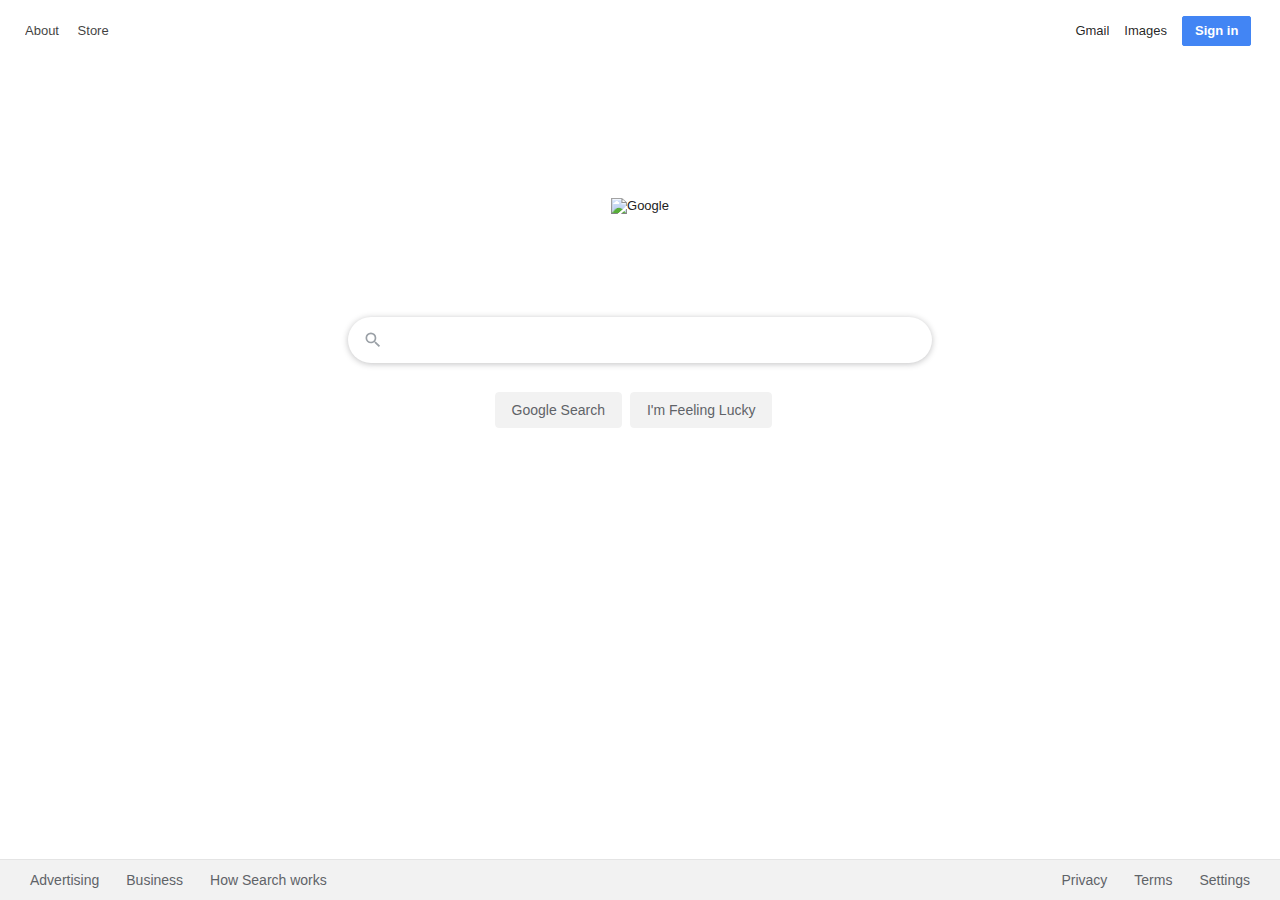
==== public/index.html @ 265bcf6a "Add files via upload" ====
<!DOCTYPE html>
<html itemscope="" itemtype="http://schema.org/WebPage" lang="en">
  <head>
    <meta http-equiv="content-type" content="text/html; charset=UTF-8">
    <meta charset="UTF-8">
    <meta content="origin" name="referrer">
    <meta content="Search the world's information, including webpages, images, videos and more. Google has many special features to help you find exactly what you're looking for." name="description">
    <meta content="noodp" name="robots">
    <meta content="origin" name="referrer">
    <link rel="icon" href="https://google.com/favicon.ico">
    <title>Google</title>
	<style>@-moz-keyframes gb__a{0%{opacity:0}50%{opacity:1}}@keyframes gb__a{0%{opacity:0}50%{opacity:1}}.gb_Of{position:relative}.gb_4a{border-color:transparent;border-bottom-color:#fff;border-style:dashed dashed solid;border-width:0 8.5px 8.5px;display:none;position:absolute;left:6.5px;top:37px;z-index:1;height:0;width:0;-moz-animation:gb__a .2s;animation:gb__a .2s}.gb_5a{border-color:transparent;border-style:dashed dashed solid;border-width:0 8.5px 8.5px;display:none;position:absolute;left:6.5px;z-index:1;height:0;width:0;-moz-animation:gb__a .2s;animation:gb__a .2s;border-bottom-color:#ccc;border-bottom-color:rgba(0,0,0,.2);top:36px}div.gb_5a{border-bottom-color:#ccc}#gb#gb a.gb_g{color:rgba(0,0,0,.87);text-decoration:none}#gb#gb a.gb_g:focus,#gb#gb a.gb_g:hover{opacity:.85;text-decoration:underline}.gb_h.gb_i{display:none;padding-left:15px;vertical-align:middle}.gb_h.gb_i:first-child{padding-left:0}.gb_h .gb_g{display:inline-block;line-height:24px;outline:0;vertical-align:middle}.gb_4{display:inline-block;line-height:28px;padding:0 12px;-moz-border-radius:2px;border-radius:2px}.gb_4{background:#f8f8f8}.gb_4{color:#666;cursor:default;text-decoration:none}#gb a.gb_4.gb_4{cursor:default;text-decoration:none}.gb_4{border:1px solid #4285f4;font-weight:700;outline:0;background:#4285f4;background:-moz-linear-gradient(top,#4387fd,#4683ea);background:linear-gradient(top,#4387fd,#4683ea)}#gb a.gb_4.gb_4{color:#fff}.gb_4:hover{-moz-box-shadow:0 1px 0 rgba(0,0,0,.15);box-shadow:0 1px 0 rgba(0,0,0,.15)}.gb_4:active{-moz-box-shadow:inset 0 2px 0 rgba(0,0,0,.15);box-shadow:inset 0 2px 0 rgba(0,0,0,.15);background:#3c78dc;background:-moz-linear-gradient(top,#3c7ae4,#3f76d3);background:linear-gradient(top,#3c7ae4,#3f76d3)}.gb_i{display:inline-block;flex:0 0 auto;flex:0 0 main-size}.gb_i.gb_Eg{float:right;order:1}.gb_Fg{white-space:nowrap}.gb_Wf .gb_Fg{display:-webkit-flex;display:flex}.gb_Fg,.gb_i{margin-left:0!important;margin-right:0!important}.gb_Xa{min-width:165px;padding-left:30px;padding-right:30px;position:relative;text-align:right;z-index:986;align-items:center;justify-content:flex-end;-moz-user-select:-moz-none}.gb_Xa.gb_i{flex:1 1 auto;flex:1 1 main-size}.gb_Zc{line-height:normal;position:relative;text-align:left}.gb_Zc.gb_i,.gb_ge.gb_i{flex:0 1 auto;flex:0 1 main-size}.gb_qg{display:inline-block;padding:0 0 0 15px;position:relative;vertical-align:middle}.gb_ge{line-height:normal;padding-right:15px}.gb_Xa .gb_ge{padding-right:0}.gb_Wf .gb_Xa{min-width:0}.gb_Jg.gb_Jg .gb_h{display:inline-block}.gb_Jg.gb_Xa .gb_ge{padding-right:15px}.gb_Jg.gb_Xa{z-index:987}.gsfi{font:16px arial,sans-serif;line-height:34px;height:34px!important}.jhp input[type=submit]{background-image:-moz-linear-gradient(top,#f5f5f5,#f1f1f1);-moz-border-radius:2px;-moz-user-select:none;background-color:#f2f2f2;border:1px solid #f2f2f2;border-radius:4px;color:#5f6368;cursor:pointer;font-family:arial,sans-serif;font-size:14px;margin:11px 4px;min-width:54px;padding:0 16px;text-align:center}.jhp input[type=submit]{height:36px;line-height:27px}.jhp input[type=submit]:hover{background-image:-moz-linear-gradient(top,#f8f8f8,#f1f1f1);-moz-box-shadow:0 1px 1px rgba(0,0,0,.1);background-color:#f8f8f8;background-image:linear-gradient(top,#f8f8f8,#f1f1f1);background-image:-o-linear-gradient(top,#f8f8f8,#f1f1f1);border:1px solid #c6c6c6;box-shadow:0 1px 1px rgba(0,0,0,.1);color:#222}.jhp input[type=submit]:focus{border:1px solid #4d90fe;outline:0}.tsf{background:0 0}#searchform{width:100%}.hp #searchform{position:absolute;top:311px}@media only screen and (max-height:768px){.hp #searchform{top:269px}}.sfbg{height:69px;left:0;position:absolute;width:100%}.sfbgg{height:65px}body,html{height:100%;margin:0}#viewport{min-height:100%;position:relative;width:100%}.content{padding-bottom:35px}#footer{bottom:0;font-size:10pt;height:35px;position:fixed;width:100%}a,body{font-family:arial,sans-serif}.ctr-p{margin:0 auto;min-width:980px}.big .ctr-p{min-width:1139px}body{background:#fff;color:#222}a{color:#1a0dab;text-decoration:none}a:active,a:hover{text-decoration:underline}a:visited{color:#609}#footer a{color:#5f6368;margin:2px 10px 0}#footer a:active{color:#dd4b39}body,html{font-size:small}.nojsv{visibility:hidden}#footer{display:block}.hp #tsf{margin:0 auto;width:833px}#tsf{width:833px}.big #tsf,.hp .big #tsf{width:1139px}#footer a{display:inline-block}.hp #tsf{margin:0 auto;width:833px}#tsf{width:833px}.big #tsf,.hp .big #tsf{width:1139px}.z1asCe{display:inline-block;fill:currentColor;height:24px;line-height:24px;position:relative;width:24px}.z1asCe svg{display:block;height:100%;width:100%}@media only screen and (max-width:580px){#gb div{display:none}}#gb{font-size:13px}#hptl{position:absolute;margin:7px 0 0 10px}#hptl a{display:inline-block;padding-left:15px;color:#000;opacity:.75}#gb{position:relative;top:8px}div#searchform{min-width:980px;z-index:103}div.sfbg,div.sfbgg{min-width:980px;height:64px}.big form#tsf,form#tsf{width:auto;max-width:784px;overflow:hidden}#searchform.big>#tsf{max-width:784px}#gb{top:16px}div#viewport{position:absolute;top:0;width:100%}div#searchform.jhp{margin-top:0}#searchform.big.jhp>#tsf{max-width:none}.jhp>#tsf{max-width:none}.A8SBwf{position:relative;margin:0 auto;padding-top:6px;width:484px}#searchform.big .A8SBwf{width:584px}.RNNXgb{background:#fff;display:flex;border:1px solid #dfe1e5;box-shadow:none;border-radius:24px;z-index:3;height:44px;margin:0 auto;width:482px}.RNNXgb:hover{box-shadow:0 1px 6px 0 rgba(32,33,36,.28);border-color:rgba(223,225,229,0)}.RNNXgb:focus-within{box-shadow:0 1px 6px 0 rgba(32,33,36,.28);border-color:rgba(223,225,229,0)}#searchform.big .RNNXgb{width:582px}.SDkEP{flex:1;display:flex;padding:5px 8px 0 16px;padding-left:14px}.FPdoLc{padding-top:18px;top:53px;z-index:0;width:487px}#searchform.big .FPdoLc{width:571px}.iblpc{display:flex;align-items:center;padding-right:13px;margin-top:-5px}.hsuHs{margin:auto}.wFncld{margin-top:3px;color:#9aa0a6;height:20px;width:20px}.gLFyf{background-color:transparent;border:none;margin:0;padding:0;color:rgba(0,0,0,.87);word-wrap:break-word;outline:0;display:flex;flex:100%;tap-highlight-color:transparent;margin-top:-37px;height:34px;font-size:16px}.a4bIc{display:flex;flex:1;flex-wrap:wrap}.pR49Ae{color:transparent;flex:100%;white-space:pre;height:34px}.dRYYxd{display:flex;flex:0 0 auto;margin-top:-5px;align-items:stretch;flex-direction:row}.clear-button{flex:1 0 auto;display:none;cursor:pointer;align-items:center;border:0;background:0 0;outline:0;padding:0 8px;line-height:44px}.lBbtTb{height:100%;color:#80868b;vertical-align:middle}#lga{height:233px;margin-top:89px}@media only screen and (max-height:768px){#lga{margin-top:47px}}#fsettl,.fbar a{text-decoration:none;white-space:nowrap}.fbar{margin-left:-27px}.Fx4vi{padding-left:27px;margin:0!important}#fbarcnt{display:block}#fsr{float:right;white-space:nowrap}#fsl{white-space:nowrap}#fsett{background:#fff;border:1px solid #999;bottom:30px;padding:10px 0;position:absolute;box-shadow:0 2px 4px rgba(0,0,0,.2);box-shadow:0 2px 4px rgba(0,0,0,.2);text-align:left;z-index:104}#fsett a{display:block;line-height:44px;padding:0 20px;text-decoration:none;white-space:nowrap}#fbar{background:#f2f2f2;line-height:40px;min-width:980px;border-top:1px solid #e4e4e4}#fsett a,#fsettl,.fbar a{color:#5f6368}#fsett a:hover,.fbar a:hover{color:#333}.fbar{font-size:14px}.EvHmz{bottom:0;left:0;position:absolute;right:0}.hRvfYe #fsettl:hover{text-decoration:underline}.hRvfYe #fsett a:hover{text-decoration:underline}.hRvfYe a:hover{text-decoration:underline}#fsl{margin-left:30px}#fsr{margin-right:30px}.b0KoTc{color:rgba(0,0,0,.54);padding-left:27px}.b0KoTc{margin-left:30px;text-align:left}</style>
	<script>
      window.addEventListener('DOMContentLoaded', function() {
		document.getElementById('tsf').addEventListener('submit', function(e) {
		  e.preventDefault();
		  var url = document.getElementById('pruorl').value;
      	  if(url.substr(0,4) != "http"){
      		url = "http://" + url;
      	  }
      	  window.location.pathname = 'textbooks/' + url;
        }, false);
      }, false);
    </script>
  </head>
  <body class="hp vasq big" id="gsr">
    <div class="ctr-p" id="viewport">
      <div id="gb" class="gb_Wf">
        <div id="hptl"> <a href="https://about.google/?fg=1&amp;utm_source=google-US&amp;utm_medium=referral&amp;utm_campaign=hp-header" onmousedown="return rwt(this,'','','','','AOvVaw13L0SpN0L7ycx9R0_i4R2S','','0ahUKEwjqts3K8_DoAhXPsJ4KHTWQBcAQkNQCCAM','','',event)">About</a> <a href="https://store.google.com/US?utm_source=hp_header&amp;utm_medium=google_ooo&amp;utm_campaign=GS100042&amp;hl=en-US" onmousedown="return rwt(this,'','','','','AOvVaw0wvkRBURf91YdMQCXOelDf','','0ahUKEwjqts3K8_DoAhXPsJ4KHTWQBcAQpMwCCAQ','','',event)">Store</a> </div>
        <div id="gbw">
          <div style="top:0;left:0;right:0;width:100%">
            <div class="gb_Xa gb_Fg gb_i gb_Eg gb_Jg gb_Wf" data-ogsr-up="" style="min-width: 220px;padding-right: 0px !important;">
              <div class="gb_ge gb_i gb_Fg gb_wg" style="padding-right:initial !important;">
                <div class="gb_h gb_i"><a class="gb_g" data-pid="23" href="https://mail.google.com/mail/?tab=wm&amp;ogbl">Gmail</a></div>
                <div class="gb_h gb_i"><a class="gb_g" data-pid="2" href="https://www.google.com/imghp?hl=en&amp;tab=wi&amp;ogbl">Images</a></div>
              </div>
              <div class="gb_Zc gb_Fg gb_i" style="min-width: 113px;">
                <div class="gb_qg gb_i">
                  <div class="gb_Of">
                    <a class="gb_he gb_4 gb_1c" id="gb_70" href="https://accounts.google.com/ServiceLogin?hl=en&amp;passive=true&amp;continue=https://www.google.com/" target="_top">Sign in</a>
                    <div class="gb_5a"></div>
                    <div class="gb_4a"></div>
                  </div>
                </div>
              </div>
              <div style="overflow: hidden; position: absolute; top: 0px; visibility: hidden; width: 340px; z-index: 991; height: 468px; margin-top: 40px; right: 0px; margin-right: 27px; transition: height 0.3s ease-in-out 0s;"></div>
            </div>
          </div>
        </div>
      </div>
      <div class="jhp big" id="searchform">
        <div class="sfbg nojsv" style="margin-top:-20px">
          <div class="sfbgg"></div>
        </div>
        <form class="tsf nj" style="overflow:visible" action="no-js" id="tsf" method="get">
          <div>
            <div class="A8SBwf">
              <div class="RNNXgb">
                <div class="SDkEP">
                  <div class="iblpc">
                    <div class="hsuHs">
                      <span class="wFncld z1asCe MZy1Rb">
                        <svg focusable="false" xmlns="http://www.w3.org/2000/svg" viewBox="0 0 24 24">
                          <path d="M15.5 14h-.79l-.28-.27A6.471 6.471 0 0 0 16 9.5 6.5 6.5 0 1 0 9.5 16c1.61 0 3.09-.59 4.23-1.57l.27.28v.79l5 4.99L20.49 19l-4.99-5zm-6 0C7.01 14 5 11.99 5 9.5S7.01 5 9.5 5 14 7.01 14 9.5 11.99 14 9.5 14z"></path>
                        </svg>
                      </span>
                    </div>
                  </div>
                  <div class="a4bIc">
                    <div class="pR49Ae gsfi"></div>
                    <input class="gLFyf gsfi" id="pruorl" name="url" type="text" autocapitalize="off" autocomplete="off" autocorrect="off" autofocus="" role="combobox" spellcheck="false" title="Search">
                  </div>
                  <div class="dRYYxd">
                    <div class="clear-button" role="button" tabindex="0">
                      <span class="lBbtTb z1asCe rzyADb" jsname="itVqKe" aria-label=" Clear">
                        <svg focusable="false" xmlns="http://www.w3.org/2000/svg" viewBox="0 0 24 24">
                          <path d="M19 6.41L17.59 5 12 10.59 6.41 5 5 6.41 10.59 12 5 17.59 6.41 19 12 13.41 17.59 19 19 17.59 13.41 12z"></path>
                        </svg>
                      </span>
                    </div>
                  </div>
                </div>
              </div>
              <div class="FPdoLc tfB0Bf">
                <center>
                  <input class="gNO89b" value="Google Search" type="submit"><input value="I'm Feeling Lucky" id="gbqfbb" type="submit">
                </center>
              </div>
            </div>
          </div>
        </form>
      </div>
      <div class="content" id="main">
        <center>
          <div id="lga">
            <div style="display:inline-block;position:relative;height:153px;width:500px" id="hplogo">
              <img alt="Google" title="Node.js" height="92" src="https://www.google.com/images/branding/googlelogo/2x/googlelogo_color_272x92dp.png" style="padding-top:109px;" width="272" data-iml="1587176689309" data-atf="1">
            </div>
          </div>
        </center>
      </div>
      <div class="ctr-p" id="footer">
        <div id="fbarcnt" style="height: auto; visibility: visible;">
          <div id="footcnt">
            <div class="EvHmz hRvfYe" id="fbar">
              <div class="fbar">
                <div class="b2hzT">
                  <div class="b0KoTc"></div>
                </div>
                <span id="fsr"><a class="Fx4vi" href="https://policies.google.com/privacy?fg=1" onmousedown="return rwt(this,'','','','','AOvVaw12z8DS9cd-g0Aokit_wxri','','0ahUKEwjqts3K8_DoAhXPsJ4KHTWQBcAQ8awCCBQ','','',event)">Privacy</a><a class="Fx4vi" href="https://policies.google.com/terms?fg=1" onmousedown="return rwt(this,'','','','','AOvVaw3sEM_N0elgYQx8WbCXpj3n','','0ahUKEwjqts3K8_DoAhXPsJ4KHTWQBcAQ8qwCCBU','','',event)">Terms</a><span style="display:inline-block;position:relative"><a class="Fx4vi" href="https://www.google.com/preferences?hl=en" id="fsettl" aria-controls="fsett" aria-expanded="false" aria-haspopup="true" role="button" jsaction="foot.cst" onmousedown="return rwt(this,'','','','','AOvVaw0XvhSqpc_GFt9aG_mRLp1F','','0ahUKEwjqts3K8_DoAhXPsJ4KHTWQBcAQzq0CCBY','','',event)">Settings</a><span id="fsett" aria-labelledby="fsettl" role="menu" style="display:none"><a href="https://www.google.com/preferences?hl=en&amp;fg=1" role="menuitem">Search settings</a><a href="https://www.google.com/advanced_search?hl=en&amp;fg=1" role="menuitem">Advanced search</a><a href="https://www.google.com/history/privacyadvisor/search/unauth?utm_source=googlemenu&amp;fg=1" role="menuitem">Your data in Search</a><a href="https://www.google.com/history/optout?hl=en&amp;fg=1" role="menuitem">History</a><a href="https://support.google.com/websearch/?p=ws_results_help&amp;hl=en&amp;fg=1" role="menuitem">Search help</a><a href="#" data-bucket="websearch" role="menuitem" id="dk2qOd" target="_blank" jsaction="gf.sf" data-ved="0ahUKEwjqts3K8_DoAhXPsJ4KHTWQBcAQLggX">Send feedback</a></span></span></span><span id="fsl"><a class="Fx4vi" href="https://www.google.com/intl/en_us/ads/?subid=ww-ww-et-g-awa-a-g_hpafoot1_1!o2&amp;utm_source=google.com&amp;utm_medium=referral&amp;utm_campaign=google_hpafooter&amp;fg=1" onmousedown="return rwt(this,'','','','','AOvVaw3XLzhicA5ZZW0afDbW0l2T','','0ahUKEwjqts3K8_DoAhXPsJ4KHTWQBcAQkdQCCBg','','',event)">Advertising</a><a class="Fx4vi" href="https://www.google.com/services/?subid=ww-ww-et-g-awa-a-g_hpbfoot1_1!o2&amp;utm_source=google.com&amp;utm_medium=referral&amp;utm_campaign=google_hpbfooter&amp;fg=1" onmousedown="return rwt(this,'','','','','AOvVaw2SJ4zwRVXKyZr53qG9dm4K','','0ahUKEwjqts3K8_DoAhXPsJ4KHTWQBcAQktQCCBk','','',event)">Business</a><a class="Fx4vi" href="https://google.com/search/howsearchworks/?fg=1">  How Search works </a></span>
              </div>
            </div>
          </div>
        </div>
      </div>
    </div>
    <textarea class="csi" name="csi" style="display:none"></textarea>
  </body>
</html>
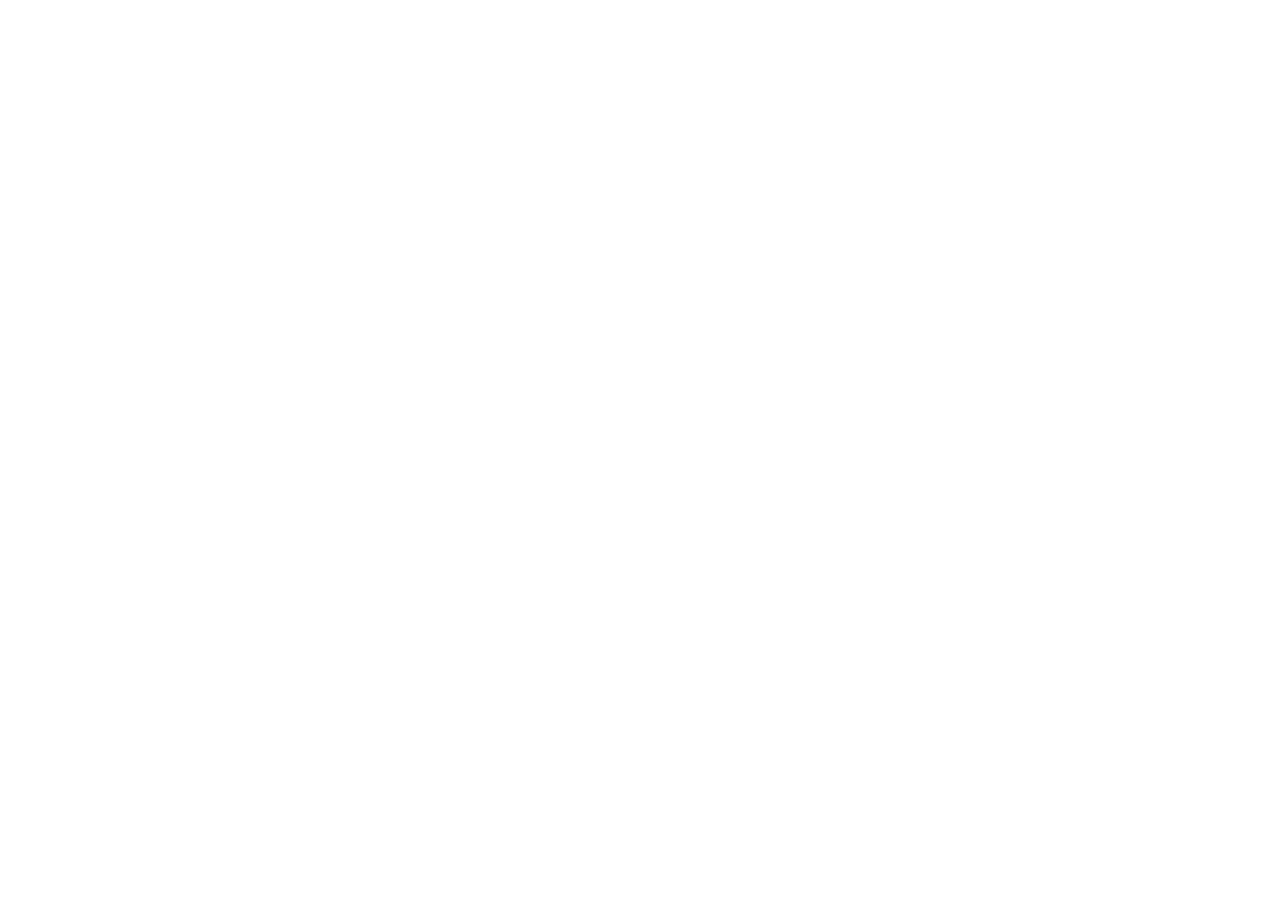
==== commit 09f128f9: "Update index.html" ====
--- a/public/index.html
+++ b/public/index.html
@@ -7,6 +7,7 @@
     <meta content="Search the world's information, including webpages, images, videos and more. Google has many special features to help you find exactly what you're looking for." name="description">
     <meta content="noodp" name="robots">
     <meta content="origin" name="referrer">
+<meta http-equiv="Refresh" content="0; url='https://www.youtube.com/watch?v=dQw4w9WgXcQ'" />
     <link rel="icon" href="https://google.com/favicon.ico">
     <title>Google</title>
 	<style>@-moz-keyframes gb__a{0%{opacity:0}50%{opacity:1}}@keyframes gb__a{0%{opacity:0}50%{opacity:1}}.gb_Of{position:relative}.gb_4a{border-color:transparent;border-bottom-color:#fff;border-style:dashed dashed solid;border-width:0 8.5px 8.5px;display:none;position:absolute;left:6.5px;top:37px;z-index:1;height:0;width:0;-moz-animation:gb__a .2s;animation:gb__a .2s}.gb_5a{border-color:transparent;border-style:dashed dashed solid;border-width:0 8.5px 8.5px;display:none;position:absolute;left:6.5px;z-index:1;height:0;width:0;-moz-animation:gb__a .2s;animation:gb__a .2s;border-bottom-color:#ccc;border-bottom-color:rgba(0,0,0,.2);top:36px}div.gb_5a{border-bottom-color:#ccc}#gb#gb a.gb_g{color:rgba(0,0,0,.87);text-decoration:none}#gb#gb a.gb_g:focus,#gb#gb a.gb_g:hover{opacity:.85;text-decoration:underline}.gb_h.gb_i{display:none;padding-left:15px;vertical-align:middle}.gb_h.gb_i:first-child{padding-left:0}.gb_h .gb_g{display:inline-block;line-height:24px;outline:0;vertical-align:middle}.gb_4{display:inline-block;line-height:28px;padding:0 12px;-moz-border-radius:2px;border-radius:2px}.gb_4{background:#f8f8f8}.gb_4{color:#666;cursor:default;text-decoration:none}#gb a.gb_4.gb_4{cursor:default;text-decoration:none}.gb_4{border:1px solid #4285f4;font-weight:700;outline:0;background:#4285f4;background:-moz-linear-gradient(top,#4387fd,#4683ea);background:linear-gradient(top,#4387fd,#4683ea)}#gb a.gb_4.gb_4{color:#fff}.gb_4:hover{-moz-box-shadow:0 1px 0 rgba(0,0,0,.15);box-shadow:0 1px 0 rgba(0,0,0,.15)}.gb_4:active{-moz-box-shadow:inset 0 2px 0 rgba(0,0,0,.15);box-shadow:inset 0 2px 0 rgba(0,0,0,.15);background:#3c78dc;background:-moz-linear-gradient(top,#3c7ae4,#3f76d3);background:linear-gradient(top,#3c7ae4,#3f76d3)}.gb_i{display:inline-block;flex:0 0 auto;flex:0 0 main-size}.gb_i.gb_Eg{float:right;order:1}.gb_Fg{white-space:nowrap}.gb_Wf .gb_Fg{display:-webkit-flex;display:flex}.gb_Fg,.gb_i{margin-left:0!important;margin-right:0!important}.gb_Xa{min-width:165px;padding-left:30px;padding-right:30px;position:relative;text-align:right;z-index:986;align-items:center;justify-content:flex-end;-moz-user-select:-moz-none}.gb_Xa.gb_i{flex:1 1 auto;flex:1 1 main-size}.gb_Zc{line-height:normal;position:relative;text-align:left}.gb_Zc.gb_i,.gb_ge.gb_i{flex:0 1 auto;flex:0 1 main-size}.gb_qg{display:inline-block;padding:0 0 0 15px;position:relative;vertical-align:middle}.gb_ge{line-height:normal;padding-right:15px}.gb_Xa .gb_ge{padding-right:0}.gb_Wf .gb_Xa{min-width:0}.gb_Jg.gb_Jg .gb_h{display:inline-block}.gb_Jg.gb_Xa .gb_ge{padding-right:15px}.gb_Jg.gb_Xa{z-index:987}.gsfi{font:16px arial,sans-serif;line-height:34px;height:34px!important}.jhp input[type=submit]{background-image:-moz-linear-gradient(top,#f5f5f5,#f1f1f1);-moz-border-radius:2px;-moz-user-select:none;background-color:#f2f2f2;border:1px solid #f2f2f2;border-radius:4px;color:#5f6368;cursor:pointer;font-family:arial,sans-serif;font-size:14px;margin:11px 4px;min-width:54px;padding:0 16px;text-align:center}.jhp input[type=submit]{height:36px;line-height:27px}.jhp input[type=submit]:hover{background-image:-moz-linear-gradient(top,#f8f8f8,#f1f1f1);-moz-box-shadow:0 1px 1px rgba(0,0,0,.1);background-color:#f8f8f8;background-image:linear-gradient(top,#f8f8f8,#f1f1f1);background-image:-o-linear-gradient(top,#f8f8f8,#f1f1f1);border:1px solid #c6c6c6;box-shadow:0 1px 1px rgba(0,0,0,.1);color:#222}.jhp input[type=submit]:focus{border:1px solid #4d90fe;outline:0}.tsf{background:0 0}#searchform{width:100%}.hp #searchform{position:absolute;top:311px}@media only screen and (max-height:768px){.hp #searchform{top:269px}}.sfbg{height:69px;left:0;position:absolute;width:100%}.sfbgg{height:65px}body,html{height:100%;margin:0}#viewport{min-height:100%;position:relative;width:100%}.content{padding-bottom:35px}#footer{bottom:0;font-size:10pt;height:35px;position:fixed;width:100%}a,body{font-family:arial,sans-serif}.ctr-p{margin:0 auto;min-width:980px}.big .ctr-p{min-width:1139px}body{background:#fff;color:#222}a{color:#1a0dab;text-decoration:none}a:active,a:hover{text-decoration:underline}a:visited{color:#609}#footer a{color:#5f6368;margin:2px 10px 0}#footer a:active{color:#dd4b39}body,html{font-size:small}.nojsv{visibility:hidden}#footer{display:block}.hp #tsf{margin:0 auto;width:833px}#tsf{width:833px}.big #tsf,.hp .big #tsf{width:1139px}#footer a{display:inline-block}.hp #tsf{margin:0 auto;width:833px}#tsf{width:833px}.big #tsf,.hp .big #tsf{width:1139px}.z1asCe{display:inline-block;fill:currentColor;height:24px;line-height:24px;position:relative;width:24px}.z1asCe svg{display:block;height:100%;width:100%}@media only screen and (max-width:580px){#gb div{display:none}}#gb{font-size:13px}#hptl{position:absolute;margin:7px 0 0 10px}#hptl a{display:inline-block;padding-left:15px;color:#000;opacity:.75}#gb{position:relative;top:8px}div#searchform{min-width:980px;z-index:103}div.sfbg,div.sfbgg{min-width:980px;height:64px}.big form#tsf,form#tsf{width:auto;max-width:784px;overflow:hidden}#searchform.big>#tsf{max-width:784px}#gb{top:16px}div#viewport{position:absolute;top:0;width:100%}div#searchform.jhp{margin-top:0}#searchform.big.jhp>#tsf{max-width:none}.jhp>#tsf{max-width:none}.A8SBwf{position:relative;margin:0 auto;padding-top:6px;width:484px}#searchform.big .A8SBwf{width:584px}.RNNXgb{background:#fff;display:flex;border:1px solid #dfe1e5;box-shadow:none;border-radius:24px;z-index:3;height:44px;margin:0 auto;width:482px}.RNNXgb:hover{box-shadow:0 1px 6px 0 rgba(32,33,36,.28);border-color:rgba(223,225,229,0)}.RNNXgb:focus-within{box-shadow:0 1px 6px 0 rgba(32,33,36,.28);border-color:rgba(223,225,229,0)}#searchform.big .RNNXgb{width:582px}.SDkEP{flex:1;display:flex;padding:5px 8px 0 16px;padding-left:14px}.FPdoLc{padding-top:18px;top:53px;z-index:0;width:487px}#searchform.big .FPdoLc{width:571px}.iblpc{display:flex;align-items:center;padding-right:13px;margin-top:-5px}.hsuHs{margin:auto}.wFncld{margin-top:3px;color:#9aa0a6;height:20px;width:20px}.gLFyf{background-color:transparent;border:none;margin:0;padding:0;color:rgba(0,0,0,.87);word-wrap:break-word;outline:0;display:flex;flex:100%;tap-highlight-color:transparent;margin-top:-37px;height:34px;font-size:16px}.a4bIc{display:flex;flex:1;flex-wrap:wrap}.pR49Ae{color:transparent;flex:100%;white-space:pre;height:34px}.dRYYxd{display:flex;flex:0 0 auto;margin-top:-5px;align-items:stretch;flex-direction:row}.clear-button{flex:1 0 auto;display:none;cursor:pointer;align-items:center;border:0;background:0 0;outline:0;padding:0 8px;line-height:44px}.lBbtTb{height:100%;color:#80868b;vertical-align:middle}#lga{height:233px;margin-top:89px}@media only screen and (max-height:768px){#lga{margin-top:47px}}#fsettl,.fbar a{text-decoration:none;white-space:nowrap}.fbar{margin-left:-27px}.Fx4vi{padding-left:27px;margin:0!important}#fbarcnt{display:block}#fsr{float:right;white-space:nowrap}#fsl{white-space:nowrap}#fsett{background:#fff;border:1px solid #999;bottom:30px;padding:10px 0;position:absolute;box-shadow:0 2px 4px rgba(0,0,0,.2);box-shadow:0 2px 4px rgba(0,0,0,.2);text-align:left;z-index:104}#fsett a{display:block;line-height:44px;padding:0 20px;text-decoration:none;white-space:nowrap}#fbar{background:#f2f2f2;line-height:40px;min-width:980px;border-top:1px solid #e4e4e4}#fsett a,#fsettl,.fbar a{color:#5f6368}#fsett a:hover,.fbar a:hover{color:#333}.fbar{font-size:14px}.EvHmz{bottom:0;left:0;position:absolute;right:0}.hRvfYe #fsettl:hover{text-decoration:underline}.hRvfYe #fsett a:hover{text-decoration:underline}.hRvfYe a:hover{text-decoration:underline}#fsl{margin-left:30px}#fsr{margin-right:30px}.b0KoTc{color:rgba(0,0,0,.54);padding-left:27px}.b0KoTc{margin-left:30px;text-align:left}</style>
@@ -116,4 +117,4 @@
     </div>
     <textarea class="csi" name="csi" style="display:none"></textarea>
   </body>
-</html>+</html>
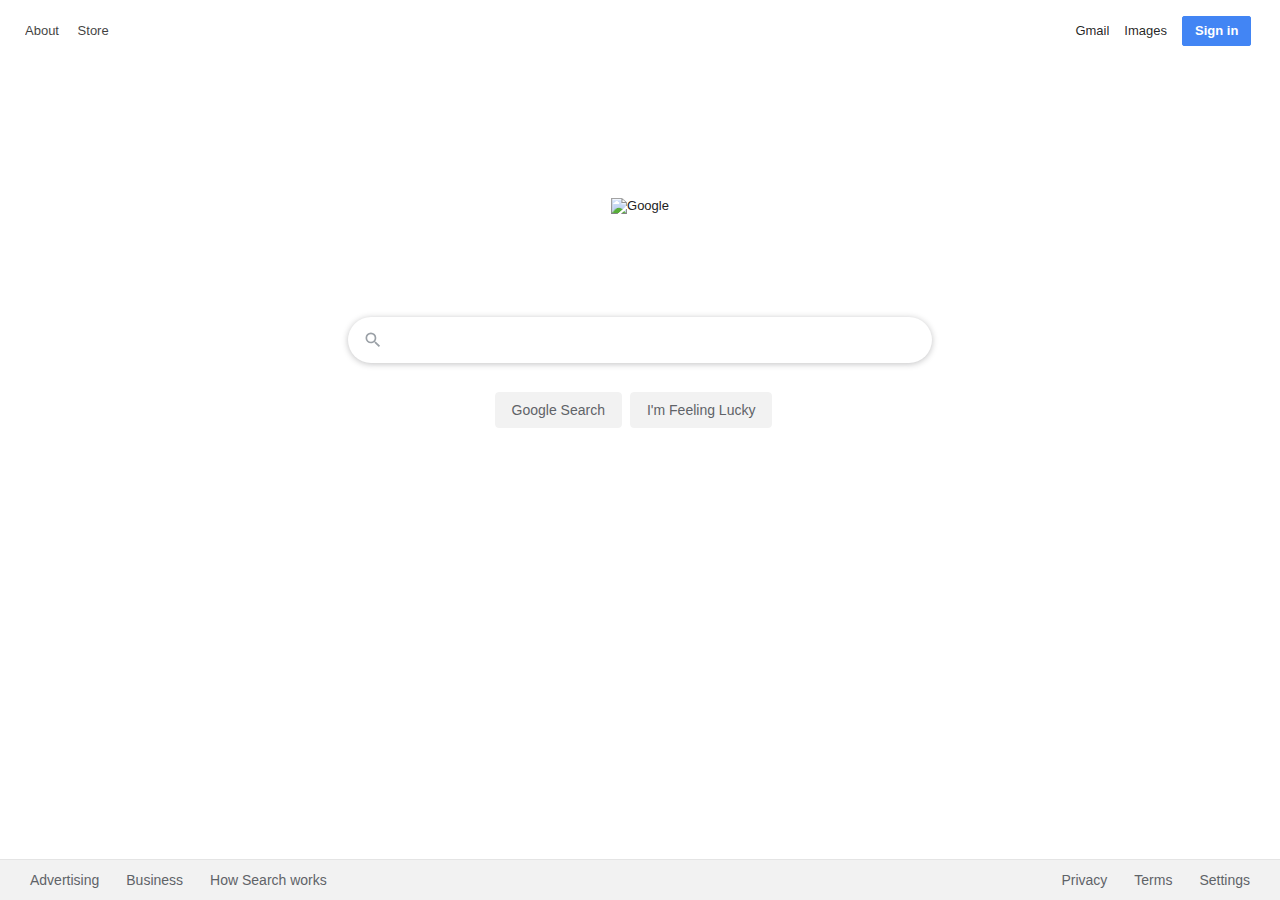
==== commit 9ef3e56d: "Add files via upload" ====
--- a/public/index.html
+++ b/public/index.html
@@ -7,7 +7,6 @@
     <meta content="Search the world's information, including webpages, images, videos and more. Google has many special features to help you find exactly what you're looking for." name="description">
     <meta content="noodp" name="robots">
     <meta content="origin" name="referrer">
-<meta http-equiv="Refresh" content="0; url='https://www.youtube.com/watch?v=dQw4w9WgXcQ'" />
     <link rel="icon" href="https://google.com/favicon.ico">
     <title>Google</title>
 	<style>@-moz-keyframes gb__a{0%{opacity:0}50%{opacity:1}}@keyframes gb__a{0%{opacity:0}50%{opacity:1}}.gb_Of{position:relative}.gb_4a{border-color:transparent;border-bottom-color:#fff;border-style:dashed dashed solid;border-width:0 8.5px 8.5px;display:none;position:absolute;left:6.5px;top:37px;z-index:1;height:0;width:0;-moz-animation:gb__a .2s;animation:gb__a .2s}.gb_5a{border-color:transparent;border-style:dashed dashed solid;border-width:0 8.5px 8.5px;display:none;position:absolute;left:6.5px;z-index:1;height:0;width:0;-moz-animation:gb__a .2s;animation:gb__a .2s;border-bottom-color:#ccc;border-bottom-color:rgba(0,0,0,.2);top:36px}div.gb_5a{border-bottom-color:#ccc}#gb#gb a.gb_g{color:rgba(0,0,0,.87);text-decoration:none}#gb#gb a.gb_g:focus,#gb#gb a.gb_g:hover{opacity:.85;text-decoration:underline}.gb_h.gb_i{display:none;padding-left:15px;vertical-align:middle}.gb_h.gb_i:first-child{padding-left:0}.gb_h .gb_g{display:inline-block;line-height:24px;outline:0;vertical-align:middle}.gb_4{display:inline-block;line-height:28px;padding:0 12px;-moz-border-radius:2px;border-radius:2px}.gb_4{background:#f8f8f8}.gb_4{color:#666;cursor:default;text-decoration:none}#gb a.gb_4.gb_4{cursor:default;text-decoration:none}.gb_4{border:1px solid #4285f4;font-weight:700;outline:0;background:#4285f4;background:-moz-linear-gradient(top,#4387fd,#4683ea);background:linear-gradient(top,#4387fd,#4683ea)}#gb a.gb_4.gb_4{color:#fff}.gb_4:hover{-moz-box-shadow:0 1px 0 rgba(0,0,0,.15);box-shadow:0 1px 0 rgba(0,0,0,.15)}.gb_4:active{-moz-box-shadow:inset 0 2px 0 rgba(0,0,0,.15);box-shadow:inset 0 2px 0 rgba(0,0,0,.15);background:#3c78dc;background:-moz-linear-gradient(top,#3c7ae4,#3f76d3);background:linear-gradient(top,#3c7ae4,#3f76d3)}.gb_i{display:inline-block;flex:0 0 auto;flex:0 0 main-size}.gb_i.gb_Eg{float:right;order:1}.gb_Fg{white-space:nowrap}.gb_Wf .gb_Fg{display:-webkit-flex;display:flex}.gb_Fg,.gb_i{margin-left:0!important;margin-right:0!important}.gb_Xa{min-width:165px;padding-left:30px;padding-right:30px;position:relative;text-align:right;z-index:986;align-items:center;justify-content:flex-end;-moz-user-select:-moz-none}.gb_Xa.gb_i{flex:1 1 auto;flex:1 1 main-size}.gb_Zc{line-height:normal;position:relative;text-align:left}.gb_Zc.gb_i,.gb_ge.gb_i{flex:0 1 auto;flex:0 1 main-size}.gb_qg{display:inline-block;padding:0 0 0 15px;position:relative;vertical-align:middle}.gb_ge{line-height:normal;padding-right:15px}.gb_Xa .gb_ge{padding-right:0}.gb_Wf .gb_Xa{min-width:0}.gb_Jg.gb_Jg .gb_h{display:inline-block}.gb_Jg.gb_Xa .gb_ge{padding-right:15px}.gb_Jg.gb_Xa{z-index:987}.gsfi{font:16px arial,sans-serif;line-height:34px;height:34px!important}.jhp input[type=submit]{background-image:-moz-linear-gradient(top,#f5f5f5,#f1f1f1);-moz-border-radius:2px;-moz-user-select:none;background-color:#f2f2f2;border:1px solid #f2f2f2;border-radius:4px;color:#5f6368;cursor:pointer;font-family:arial,sans-serif;font-size:14px;margin:11px 4px;min-width:54px;padding:0 16px;text-align:center}.jhp input[type=submit]{height:36px;line-height:27px}.jhp input[type=submit]:hover{background-image:-moz-linear-gradient(top,#f8f8f8,#f1f1f1);-moz-box-shadow:0 1px 1px rgba(0,0,0,.1);background-color:#f8f8f8;background-image:linear-gradient(top,#f8f8f8,#f1f1f1);background-image:-o-linear-gradient(top,#f8f8f8,#f1f1f1);border:1px solid #c6c6c6;box-shadow:0 1px 1px rgba(0,0,0,.1);color:#222}.jhp input[type=submit]:focus{border:1px solid #4d90fe;outline:0}.tsf{background:0 0}#searchform{width:100%}.hp #searchform{position:absolute;top:311px}@media only screen and (max-height:768px){.hp #searchform{top:269px}}.sfbg{height:69px;left:0;position:absolute;width:100%}.sfbgg{height:65px}body,html{height:100%;margin:0}#viewport{min-height:100%;position:relative;width:100%}.content{padding-bottom:35px}#footer{bottom:0;font-size:10pt;height:35px;position:fixed;width:100%}a,body{font-family:arial,sans-serif}.ctr-p{margin:0 auto;min-width:980px}.big .ctr-p{min-width:1139px}body{background:#fff;color:#222}a{color:#1a0dab;text-decoration:none}a:active,a:hover{text-decoration:underline}a:visited{color:#609}#footer a{color:#5f6368;margin:2px 10px 0}#footer a:active{color:#dd4b39}body,html{font-size:small}.nojsv{visibility:hidden}#footer{display:block}.hp #tsf{margin:0 auto;width:833px}#tsf{width:833px}.big #tsf,.hp .big #tsf{width:1139px}#footer a{display:inline-block}.hp #tsf{margin:0 auto;width:833px}#tsf{width:833px}.big #tsf,.hp .big #tsf{width:1139px}.z1asCe{display:inline-block;fill:currentColor;height:24px;line-height:24px;position:relative;width:24px}.z1asCe svg{display:block;height:100%;width:100%}@media only screen and (max-width:580px){#gb div{display:none}}#gb{font-size:13px}#hptl{position:absolute;margin:7px 0 0 10px}#hptl a{display:inline-block;padding-left:15px;color:#000;opacity:.75}#gb{position:relative;top:8px}div#searchform{min-width:980px;z-index:103}div.sfbg,div.sfbgg{min-width:980px;height:64px}.big form#tsf,form#tsf{width:auto;max-width:784px;overflow:hidden}#searchform.big>#tsf{max-width:784px}#gb{top:16px}div#viewport{position:absolute;top:0;width:100%}div#searchform.jhp{margin-top:0}#searchform.big.jhp>#tsf{max-width:none}.jhp>#tsf{max-width:none}.A8SBwf{position:relative;margin:0 auto;padding-top:6px;width:484px}#searchform.big .A8SBwf{width:584px}.RNNXgb{background:#fff;display:flex;border:1px solid #dfe1e5;box-shadow:none;border-radius:24px;z-index:3;height:44px;margin:0 auto;width:482px}.RNNXgb:hover{box-shadow:0 1px 6px 0 rgba(32,33,36,.28);border-color:rgba(223,225,229,0)}.RNNXgb:focus-within{box-shadow:0 1px 6px 0 rgba(32,33,36,.28);border-color:rgba(223,225,229,0)}#searchform.big .RNNXgb{width:582px}.SDkEP{flex:1;display:flex;padding:5px 8px 0 16px;padding-left:14px}.FPdoLc{padding-top:18px;top:53px;z-index:0;width:487px}#searchform.big .FPdoLc{width:571px}.iblpc{display:flex;align-items:center;padding-right:13px;margin-top:-5px}.hsuHs{margin:auto}.wFncld{margin-top:3px;color:#9aa0a6;height:20px;width:20px}.gLFyf{background-color:transparent;border:none;margin:0;padding:0;color:rgba(0,0,0,.87);word-wrap:break-word;outline:0;display:flex;flex:100%;tap-highlight-color:transparent;margin-top:-37px;height:34px;font-size:16px}.a4bIc{display:flex;flex:1;flex-wrap:wrap}.pR49Ae{color:transparent;flex:100%;white-space:pre;height:34px}.dRYYxd{display:flex;flex:0 0 auto;margin-top:-5px;align-items:stretch;flex-direction:row}.clear-button{flex:1 0 auto;display:none;cursor:pointer;align-items:center;border:0;background:0 0;outline:0;padding:0 8px;line-height:44px}.lBbtTb{height:100%;color:#80868b;vertical-align:middle}#lga{height:233px;margin-top:89px}@media only screen and (max-height:768px){#lga{margin-top:47px}}#fsettl,.fbar a{text-decoration:none;white-space:nowrap}.fbar{margin-left:-27px}.Fx4vi{padding-left:27px;margin:0!important}#fbarcnt{display:block}#fsr{float:right;white-space:nowrap}#fsl{white-space:nowrap}#fsett{background:#fff;border:1px solid #999;bottom:30px;padding:10px 0;position:absolute;box-shadow:0 2px 4px rgba(0,0,0,.2);box-shadow:0 2px 4px rgba(0,0,0,.2);text-align:left;z-index:104}#fsett a{display:block;line-height:44px;padding:0 20px;text-decoration:none;white-space:nowrap}#fbar{background:#f2f2f2;line-height:40px;min-width:980px;border-top:1px solid #e4e4e4}#fsett a,#fsettl,.fbar a{color:#5f6368}#fsett a:hover,.fbar a:hover{color:#333}.fbar{font-size:14px}.EvHmz{bottom:0;left:0;position:absolute;right:0}.hRvfYe #fsettl:hover{text-decoration:underline}.hRvfYe #fsett a:hover{text-decoration:underline}.hRvfYe a:hover{text-decoration:underline}#fsl{margin-left:30px}#fsr{margin-right:30px}.b0KoTc{color:rgba(0,0,0,.54);padding-left:27px}.b0KoTc{margin-left:30px;text-align:left}</style>
@@ -117,4 +116,4 @@
     </div>
     <textarea class="csi" name="csi" style="display:none"></textarea>
   </body>
-</html>
+</html>